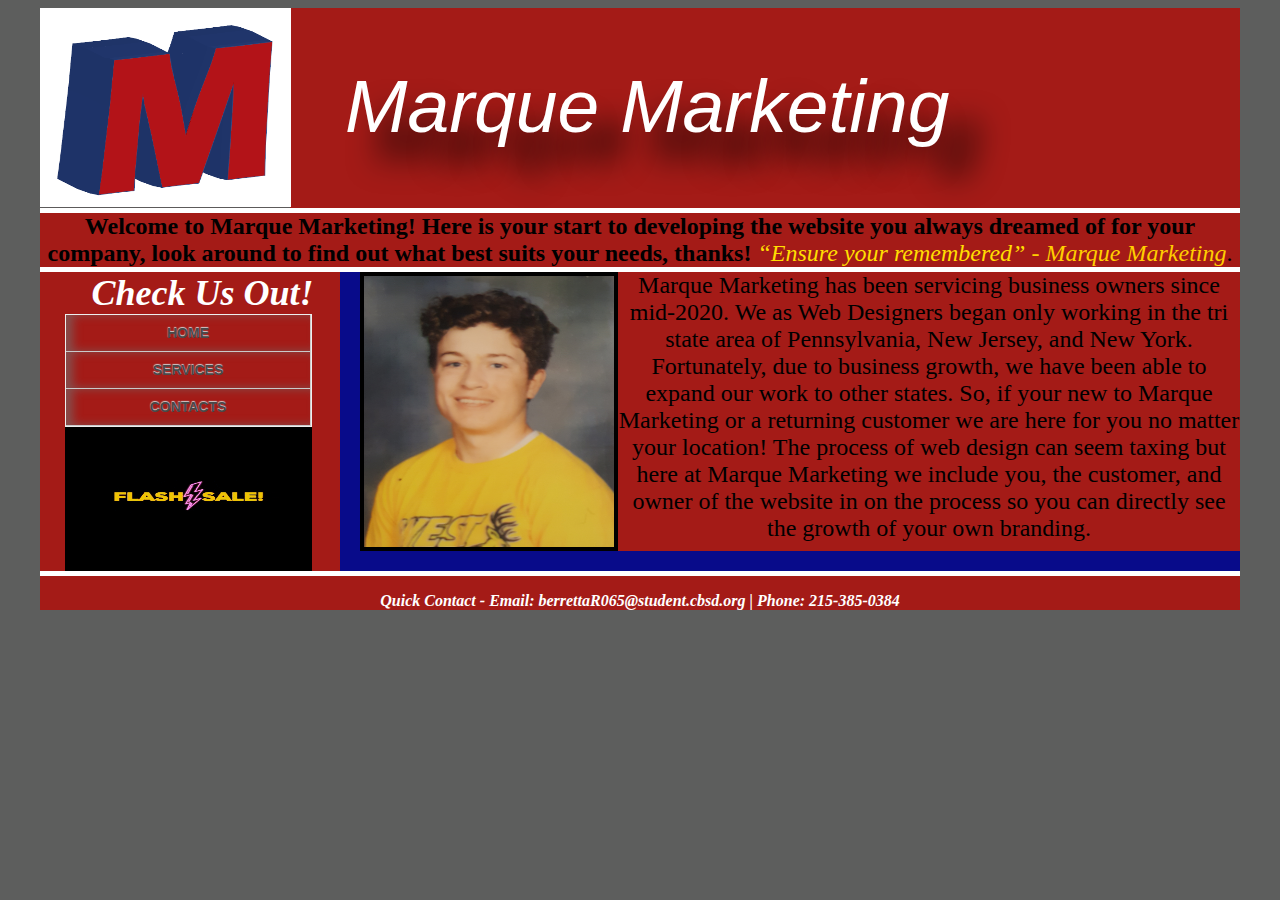
==== index.html @ 3e10d371 "1" ====
<!doctype html>
<html><!-- InstanceBegin template="/Templates/Freelance.dwt" codeOutsideHTMLIsLocked="false" -->
<head>
<meta charset="utf-8">
<!-- InstanceBeginEditable name="doctitle" -->
<title>Marque Marketing Freelance Company</title>
<!-- InstanceEndEditable -->
<!-- InstanceBeginEditable name="head" -->
<!-- InstanceEndEditable -->
<link href="styles/FreelanceStyles.css" rel="stylesheet" type="text/css">
<!--The following script tag downloads a font from the Adobe Edge Web Fonts server for use within the web page. We recommend that you do not modify it.--><script>var __adobewebfontsappname__="dreamweaver"</script><script src="http://use.edgefonts.net/black-ops-one:n4:default.js" type="text/javascript"></script>
</head>

<body>
<div id="wrapper">
	
  <div id="banner">
	<div id="logo"><img src="images/MarqueMarketingLogo.png" width="251" height="199" alt=""/></div>
    <div id="name">Marque Marketing</div>
  </div><!-- banner end here -->
	

  <div id="description"><span style="font-weight: bold">Welcome to Marque Marketing! Here is your start to developing the website you always dreamed of for your company, look around to find out what best suits your needs, thanks!</span> <span style="font-style: italic; color: #FFCE00;"><span style="color: #FFDE01">“Ensure your remembered” </span>- Marque Marketing</span>.</div>
	 <!-- End of description section -->
	
  <div id="sideNavleft"><span style="font-weight: bold; text-align: left;">Check Us Out!</span>

	<div class="shadowblockmenu-v">
<ul style="font-family: Impact, Haettenschweiler, 'Franklin Gothic Bold', 'Arial Black', sans-serif">
<li><a href="http://www.dynamicdrive.com/">Home</a></li>
<li><a href="http://www.dynamicdrive.com/style/">Services</a></li>
<li><a href="http://www.cssdrive.com/">Contacts</a></li>

</ul>
</div>
  
	  
	  
   <img src="images/sale.gif" alt="" width="247" height="144" class="imgCenter"/> </div>
	
<div id="main">
<!-- InstanceBeginEditable name="mainContent" -->	
<img src="images/aboutImage.jpg" alt="" width="250" height="271" class="imgLeft"/>Marque Marketing has been servicing business owners since mid-2020. We as Web Designers began only working in the tri state area of Pennsylvania, New Jersey, and New York. Fortunately, due to business growth, we have been able to expand our work to other states. So, if your new to Marque Marketing or a returning customer we are here for you no matter your location! The process of web design can seem taxing but here at Marque Marketing we include you, the customer, and owner of the website in on the process so you can directly see the growth of your own branding.
<!-- InstanceEndEditable -->
</div>
	

	
<div id="footer">
  <p style="font-weight: bold; color: #FFFFFF; font-style: oblique;">Quick Contact - Email: berrettaR065@student.cbsd.org | Phone: 215-385-0384</p>
  
</div>



</div> 
<!-- wrapper end here -->
	
</body>
<!-- InstanceEnd --></html>
---- styles/FreelanceStyles.css ----
@charset "utf-8";
/* CSS Document for Freelance Website */

body {
    background-color: #5D5E5D;
}
#wrapper {
    background-color: #080B8A;
    margin: auto;
    width: 1200px;
}
#banner {
    background-color: #A41B17;
    height: 200px;
    font-family: black-ops-one;
    font-weight: 400;
}

#logo {
    margin: auto;
    float: left;
    width: 250px;
    height: 200px;
    background-color: #5C5A5A;
}
#name {
    float: left;
    font-size: 75px;
    text-align: center;
    margin: 55px;
    font-family: Impact, Haettenschweiler, "Franklin Gothic Bold", "Arial Black", sans-serif;
    font-style: oblique;
    color: #FFFFFF;
    text-shadow: 30px 30px 30px #000000;
}
#description {
    background-color: #A41B17;
    margin: auto;
    width: 1200px;
    font-family: Cambria, "Hoefler Text", "Liberation Serif", Times, "Times New Roman", serif;
    font-size: 24px;
    text-align: center;
    border-bottom: 5px solid #FFFFFF;
	border-top: 5px solid #FFFFFF;
}
#sideNavleft {
    background-color: #A41B17;
    width: 275px;
    float: left;
    text-align: center;
    font-weight: bolder;
    font-size: 36px;
    padding-left: 25px;
    font-style: italic;
    color: #FFFFFF;
    text-decoration: none;
}
.imgCenter {
    float: left;
}

#main {
    width: 880px;
    float: left;
    border-left: 20px solid #080B8A;
    text-align: center;
    font-size: 24px;
    background-color: #A41B17;
}
#footer {
    width: 1200px;
    clear: both;
    text-align: center;
    font-weight: bold;
    background-color: #A41B17;
	border-top: 5px solid #FFFFFF;
}
.imgLeft {
    border: 4px solid #000000;
    float: left;
}

/* men o */



.shadowblockmenu-v{
    font: bold 14px Germand;
    width: 247px; /* width of menu */
}

.shadowblockmenu-v ul{
    border: 1px solid #eee;
    padding: 0;
    margin: 0;
    list-style: none;
    color: #FFFFFF;
}

.shadowblockmenu-v ul li{
margin:0;
padding:0;
}

.shadowblockmenu-v ul li a{
display:block;
text-transform: uppercase;
color: #494949;
padding: 10px 15px;
text-decoration: none;
border-bottom: 1px solid #cacaca;
border-right: 1px solid #cacaca; /*right border between menu items*/
-moz-box-shadow: inset 7px 0 10px rgba(114,114,114, 0.6); /* Add inset shadow to each menu item. First 3 values in (114,114,114, 0.5) specifies rgb values, last specifies opacity */
-webkit-box-shadow: inset 7px 0 10px rgba(114,114,114, 0.6);
box-shadow: inset 7px 0 10px rgba(114,114,114, 0.6);
text-shadow: 0 -1px 1px #cfcfcf; /* CSS text shadow to give text some depth */
-moz-transition: all 0.2s ease-in-out; /* Enable CSS transition between property changes */
-webkit-transition: all 0.2s ease-in-out;
-o-transition: all 0.2s ease-in-out;
-ms-transition: all 0.2s ease-in-out;
transition: all 0.2s ease-in-out;
}

.shadowblockmenu-v ul li a:hover, .shadowblockmenu-v ul li a.selected{
    color: #FFFFFF;
    -moz-box-shadow: inset 7px 0 10px rgba(216,89,39, 0.5), inset 0 0 15px rgba(216,89,39, 0.6), inset 0 0 20px rgba(216,89,39, 0.8); /* Add 3 inset shadows to each menu item  */
    -webkit-box-shadow: inset 7px 0 10px rgba(216,89,39, 0.5), inset 0 0 15px rgba(216,89,39, 0.6), inset 0 0 20px rgba(216,89,39, 0.8);
    box-shadow: inset 7px 0 10px rgba(216,89,39, 0.5), inset 0 0 15px rgba(216,89,39, 0.6), inset 0 0 20px rgba(216,89,39, 0.8);
}
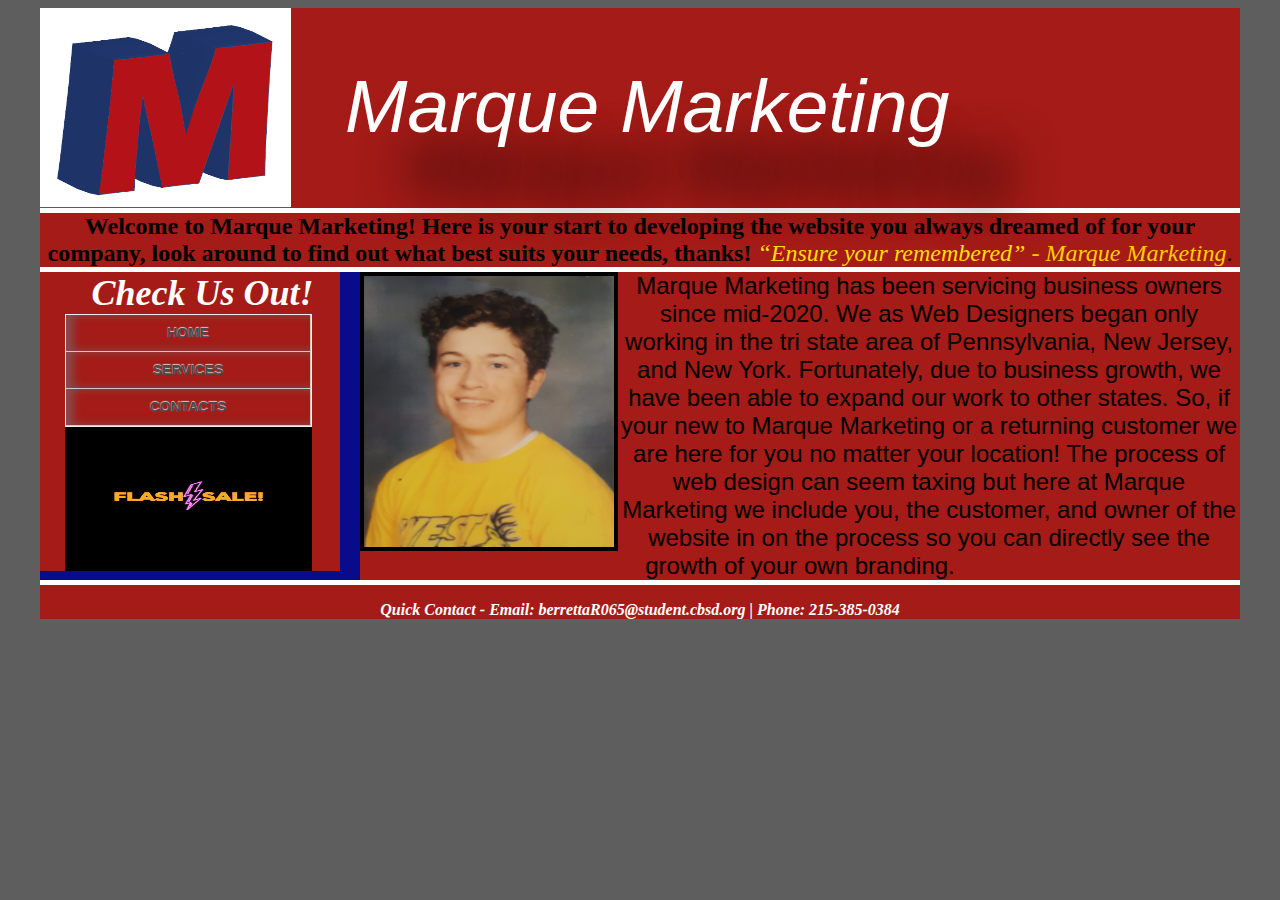
==== commit 60dbb035: "1" ====
--- a/index.html
+++ b/index.html
@@ -40,8 +40,7 @@
 	
 <div id="main">
 <!-- InstanceBeginEditable name="mainContent" -->	
-<img src="images/aboutImage.jpg" alt="" width="250" height="271" class="imgLeft"/>Marque Marketing has been servicing business owners since mid-2020. We as Web Designers began only working in the tri state area of Pennsylvania, New Jersey, and New York. Fortunately, due to business growth, we have been able to expand our work to other states. So, if your new to Marque Marketing or a returning customer we are here for you no matter your location! The process of web design can seem taxing but here at Marque Marketing we include you, the customer, and owner of the website in on the process so you can directly see the growth of your own branding.
-<!-- InstanceEndEditable -->
+<img src="images/aboutImage.jpg" alt="" width="250" height="271" class="imgLeft"/><span style="font-family: Impact, Haettenschweiler, 'Franklin Gothic Bold', 'Arial Black', sans-serif">Marque Marketing has been servicing business owners since mid-2020. We as Web Designers began only working in the tri state area of Pennsylvania, New Jersey, and New York. Fortunately, due to business growth, we have been able to expand our work to other states. So, if your new to Marque Marketing or a returning customer we are here for you no matter your location! The process of web design can seem taxing but here at Marque Marketing we include you, the customer, and owner of the website in on the process so you can directly see the growth of your own branding.</span> <!-- InstanceEndEditable -->
 </div>
 	
 
--- a/styles/FreelanceStyles.css
+++ b/styles/FreelanceStyles.css
@@ -31,7 +31,7 @@
     font-family: Impact, Haettenschweiler, "Franklin Gothic Bold", "Arial Black", sans-serif;
     font-style: oblique;
     color: #FFFFFF;
-    text-shadow: 30px 30px 30px #000000;
+    text-shadow: 60px 60px 50px #000000;
 }
 #description {
     background-color: #A41B17;
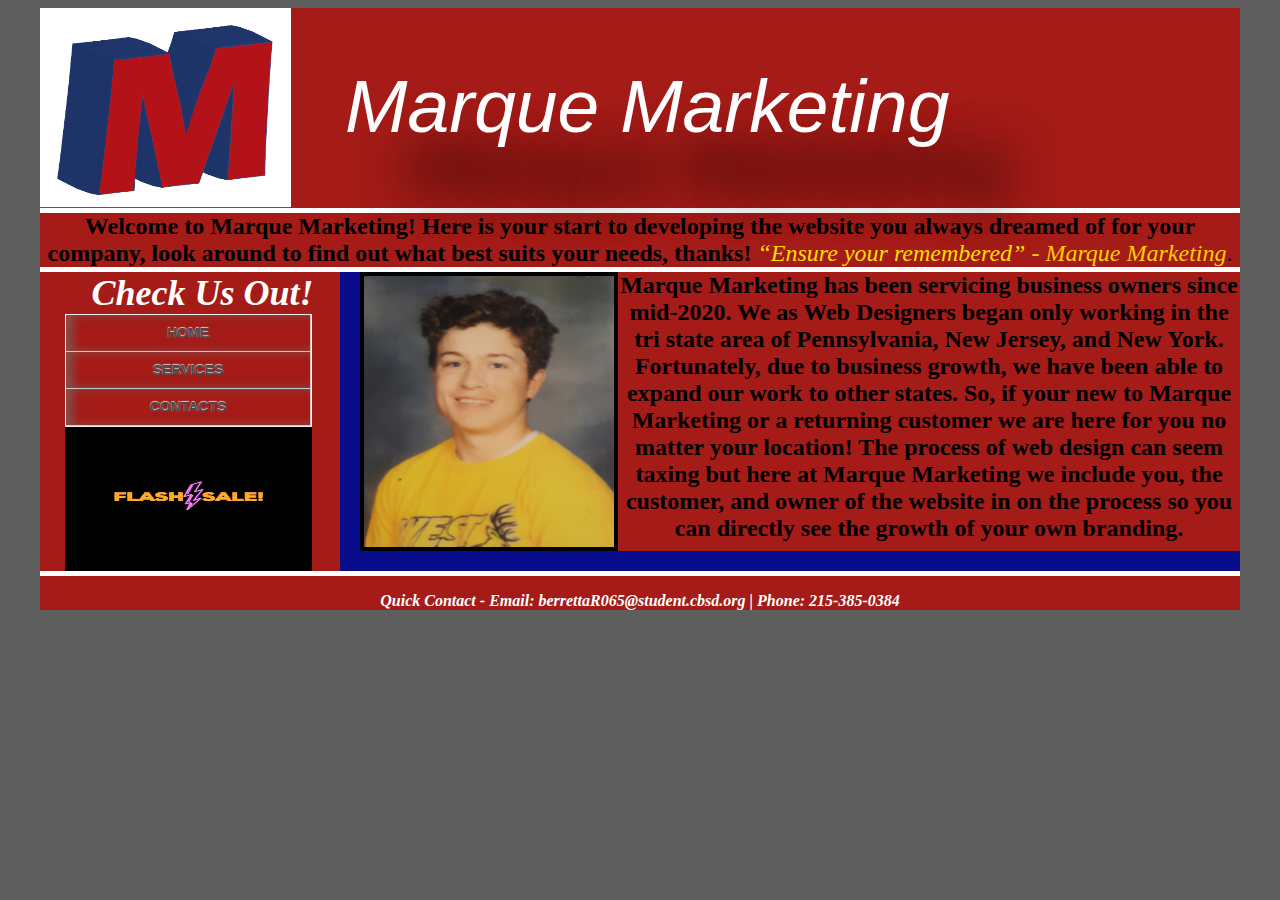
==== commit a0c654cf: "1" ====
--- a/index.html
+++ b/index.html
@@ -40,7 +40,7 @@
 	
 <div id="main">
 <!-- InstanceBeginEditable name="mainContent" -->	
-<img src="images/aboutImage.jpg" alt="" width="250" height="271" class="imgLeft"/><span style="font-family: Impact, Haettenschweiler, 'Franklin Gothic Bold', 'Arial Black', sans-serif">Marque Marketing has been servicing business owners since mid-2020. We as Web Designers began only working in the tri state area of Pennsylvania, New Jersey, and New York. Fortunately, due to business growth, we have been able to expand our work to other states. So, if your new to Marque Marketing or a returning customer we are here for you no matter your location! The process of web design can seem taxing but here at Marque Marketing we include you, the customer, and owner of the website in on the process so you can directly see the growth of your own branding.</span> <!-- InstanceEndEditable -->
+<img src="images/aboutImage.jpg" alt="" width="250" height="271" class="imgLeft"/><span style="font-weight: bolder">Marque Marketing has been servicing business owners since mid-2020. We as Web Designers began only working in the tri state area of Pennsylvania, New Jersey, and New York. Fortunately, due to business growth, we have been able to expand our work to other states. So, if your new to Marque Marketing or a returning customer we are here for you no matter your location! The process of web design can seem taxing but here at Marque Marketing we include you, the customer, and owner of the website in on the process so you can directly see the growth of your own branding.</span> <!-- InstanceEndEditable -->
 </div>
 	
 
--- a/styles/FreelanceStyles.css
+++ b/styles/FreelanceStyles.css
@@ -66,6 +66,7 @@
     text-align: center;
     font-size: 24px;
     background-color: #A41B17;
+    font-weight: bolder;
 }
 #footer {
     width: 1200px;
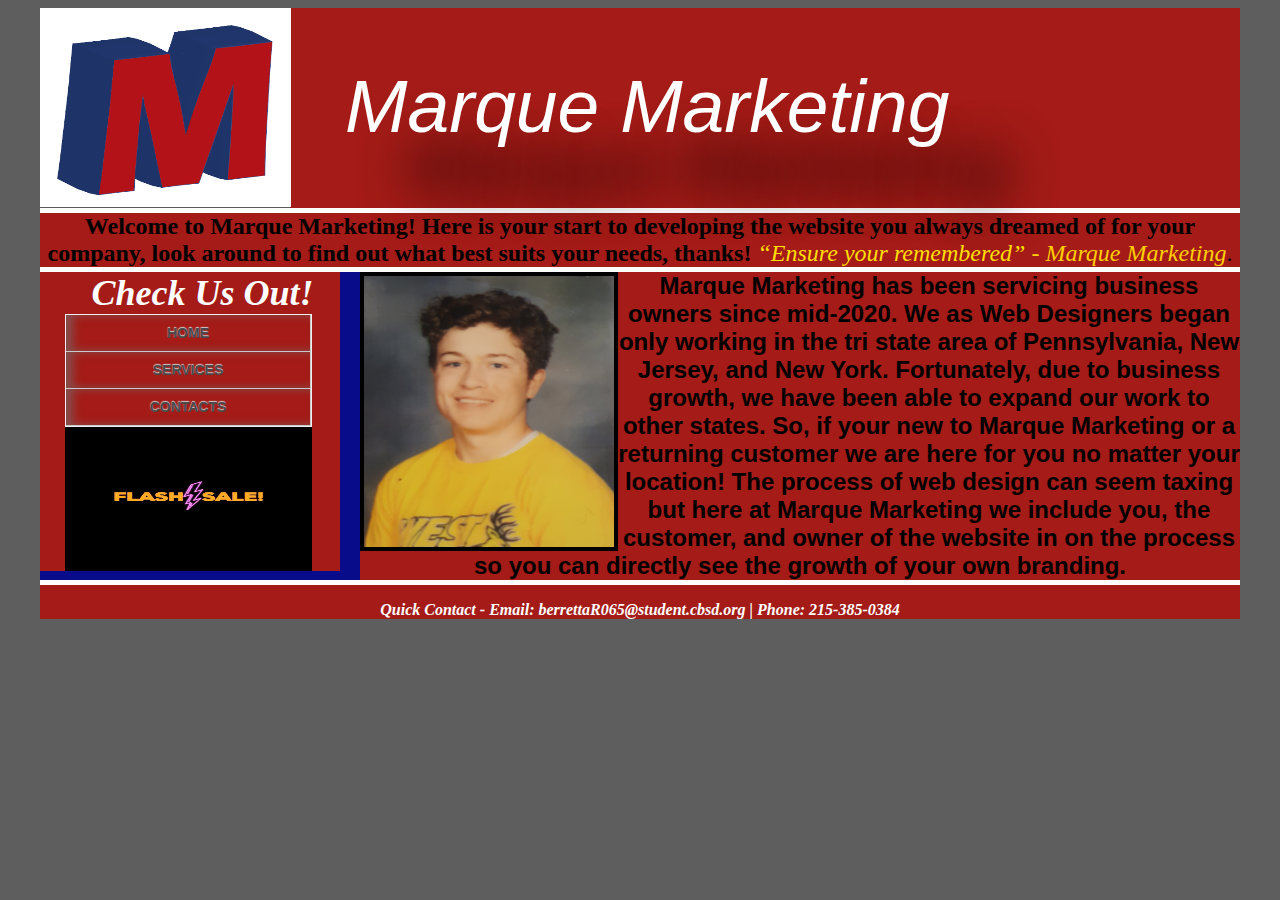
==== commit c9a6b117: "1" ====
--- a/index.html
+++ b/index.html
@@ -40,7 +40,7 @@
 	
 <div id="main">
 <!-- InstanceBeginEditable name="mainContent" -->	
-<img src="images/aboutImage.jpg" alt="" width="250" height="271" class="imgLeft"/><span style="font-weight: bolder">Marque Marketing has been servicing business owners since mid-2020. We as Web Designers began only working in the tri state area of Pennsylvania, New Jersey, and New York. Fortunately, due to business growth, we have been able to expand our work to other states. So, if your new to Marque Marketing or a returning customer we are here for you no matter your location! The process of web design can seem taxing but here at Marque Marketing we include you, the customer, and owner of the website in on the process so you can directly see the growth of your own branding.</span> <!-- InstanceEndEditable -->
+<img src="images/aboutImage.jpg" alt="" width="250" height="271" class="imgLeft"/><span style="font-weight: bold; font-family: Impact, Haettenschweiler, 'Franklin Gothic Bold', 'Arial Black', sans-serif;">Marque Marketing has been servicing business owners since mid-2020. We as Web Designers began only working in the tri state area of Pennsylvania, New Jersey, and New York. Fortunately, due to business growth, we have been able to expand our work to other states. So, if your new to Marque Marketing or a returning customer we are here for you no matter your location! The process of web design can seem taxing but here at Marque Marketing we include you, the customer, and owner of the website in on the process so you can directly see the gr<span style="font-weight: bold">owth of your own branding.</span></span> <!-- InstanceEndEditable -->
 </div>
 	
 
--- a/styles/FreelanceStyles.css
+++ b/styles/FreelanceStyles.css
@@ -66,7 +66,7 @@
     text-align: center;
     font-size: 24px;
     background-color: #A41B17;
-    font-weight: bolder;
+    font-weight: bold;
 }
 #footer {
     width: 1200px;
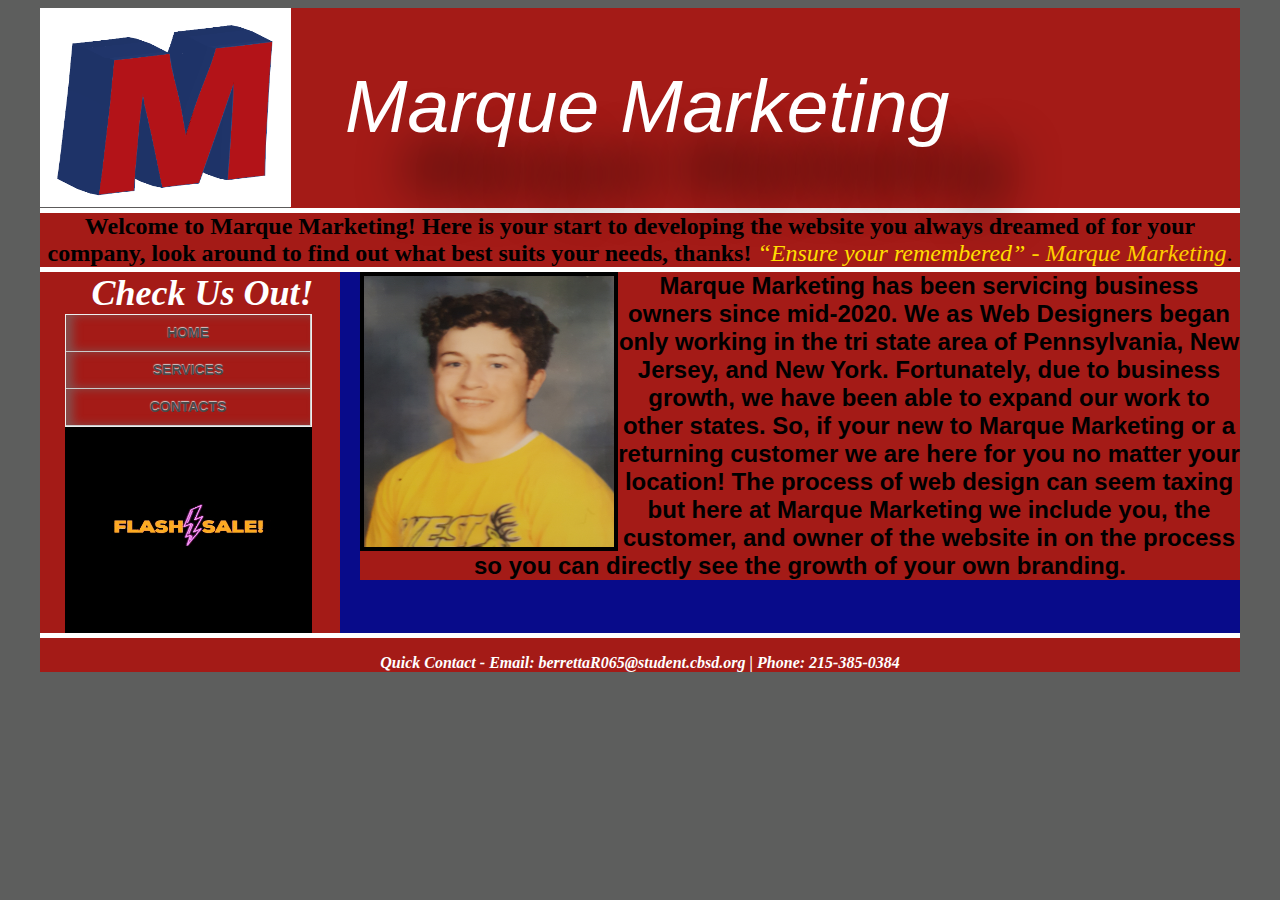
==== commit c289f2ca: "1" ====
--- a/index.html
+++ b/index.html
@@ -27,8 +27,8 @@
 
 	<div class="shadowblockmenu-v">
 <ul style="font-family: Impact, Haettenschweiler, 'Franklin Gothic Bold', 'Arial Black', sans-serif">
-<li><a href="http://www.dynamicdrive.com/">Home</a></li>
-<li><a href="http://www.dynamicdrive.com/style/">Services</a></li>
+<li><a href="index.html">Home</a></li>
+<li><a href="Service.html">Services</a></li>
 <li><a href="http://www.cssdrive.com/">Contacts</a></li>
 
 </ul>
@@ -36,7 +36,7 @@
   
 	  
 	  
-   <img src="images/sale.gif" alt="" width="247" height="144" class="imgCenter"/> </div>
+   <img src="images/sale.gif" alt="" width="247" height="206" class="imgCenter"/> </div>
 	
 <div id="main">
 <!-- InstanceBeginEditable name="mainContent" -->	
--- a/styles/FreelanceStyles.css
+++ b/styles/FreelanceStyles.css
@@ -67,6 +67,7 @@
     font-size: 24px;
     background-color: #A41B17;
     font-weight: bold;
+    font-family: Impact, Haettenschweiler, "Franklin Gothic Bold", "Arial Black", sans-serif;
 }
 #footer {
     width: 1200px;
@@ -128,3 +129,8 @@
     -webkit-box-shadow: inset 7px 0 10px rgba(216,89,39, 0.5), inset 0 0 15px rgba(216,89,39, 0.6), inset 0 0 20px rgba(216,89,39, 0.8);
     box-shadow: inset 7px 0 10px rgba(216,89,39, 0.5), inset 0 0 15px rgba(216,89,39, 0.6), inset 0 0 20px rgba(216,89,39, 0.8);
 }
+.imgRight {
+    float: right;
+    border-color: #000000;
+    border-style: none;
+}
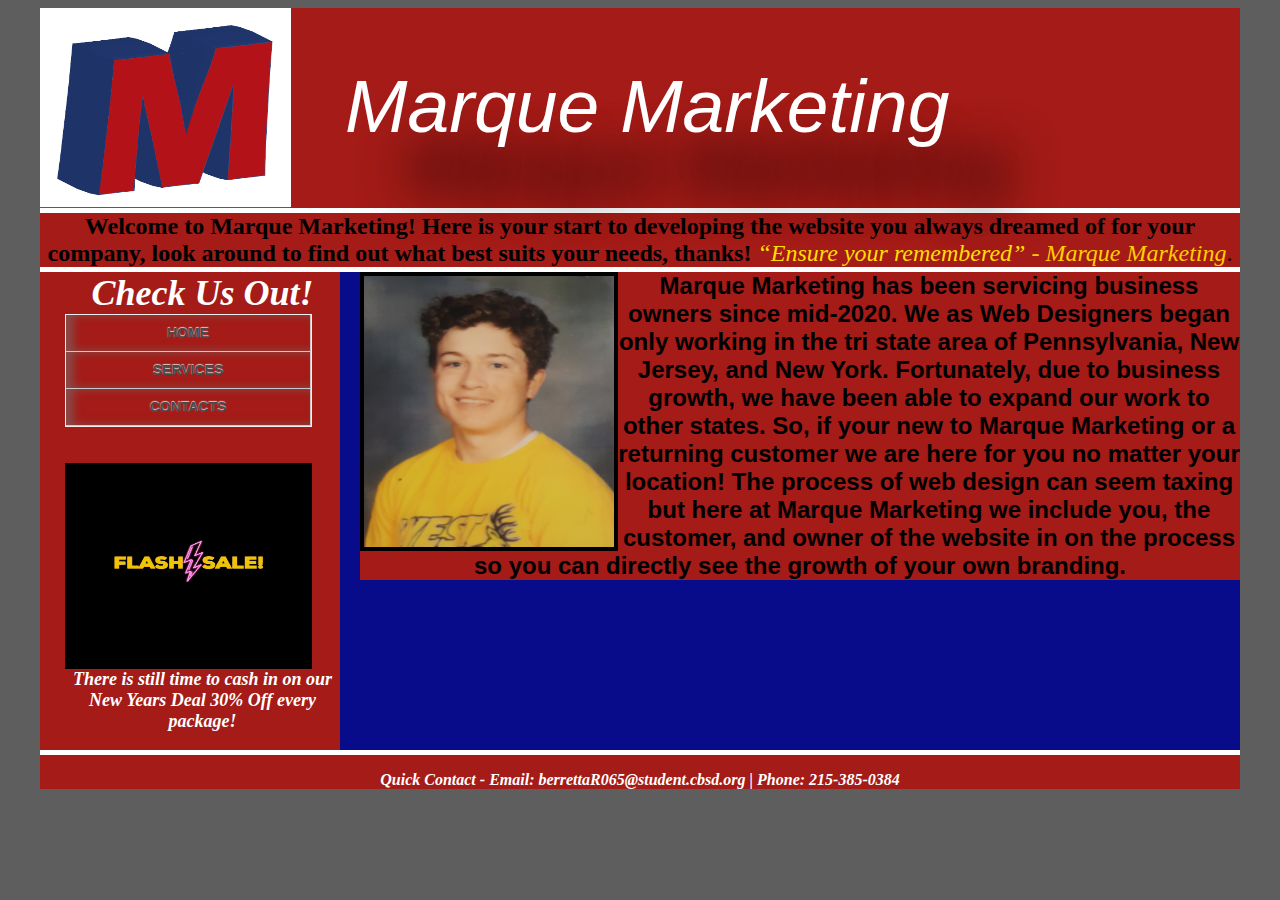
==== commit 2e109352: "1" ====
--- a/index.html
+++ b/index.html
@@ -36,7 +36,9 @@
   
 	  
 	  
-   <img src="images/sale.gif" alt="" width="247" height="206" class="imgCenter"/> </div>
+    <p><img src="images/sale.gif" alt="" width="247" height="206" class="imgCenter"/></p>
+    <p style="font-size: 18px">There is still time to cash in on our New Years Deal 30% Off every package!</p>
+  </div>
 	
 <div id="main">
 <!-- InstanceBeginEditable name="mainContent" -->	
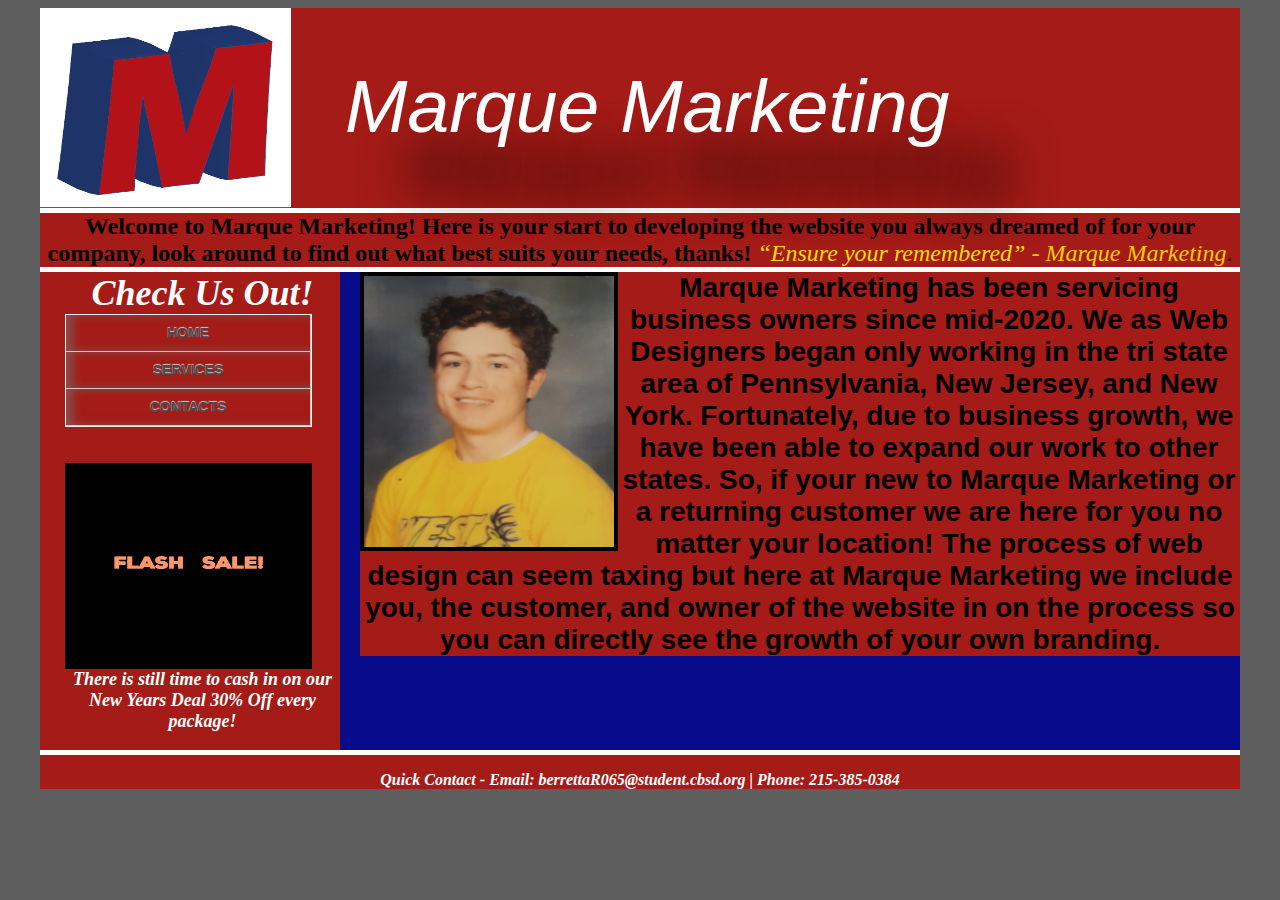
==== commit 9525b451: "1" ====
--- a/index.html
+++ b/index.html
@@ -29,7 +29,7 @@
 <ul style="font-family: Impact, Haettenschweiler, 'Franklin Gothic Bold', 'Arial Black', sans-serif">
 <li><a href="index.html">Home</a></li>
 <li><a href="Service.html">Services</a></li>
-<li><a href="http://www.cssdrive.com/">Contacts</a></li>
+<li><a href="Contact.html">Contacts</a></li>
 
 </ul>
 </div>
--- a/styles/FreelanceStyles.css
+++ b/styles/FreelanceStyles.css
@@ -64,7 +64,7 @@
     float: left;
     border-left: 20px solid #080B8A;
     text-align: center;
-    font-size: 24px;
+    font-size: 28px;
     background-color: #A41B17;
     font-weight: bold;
     font-family: Impact, Haettenschweiler, "Franklin Gothic Bold", "Arial Black", sans-serif;
